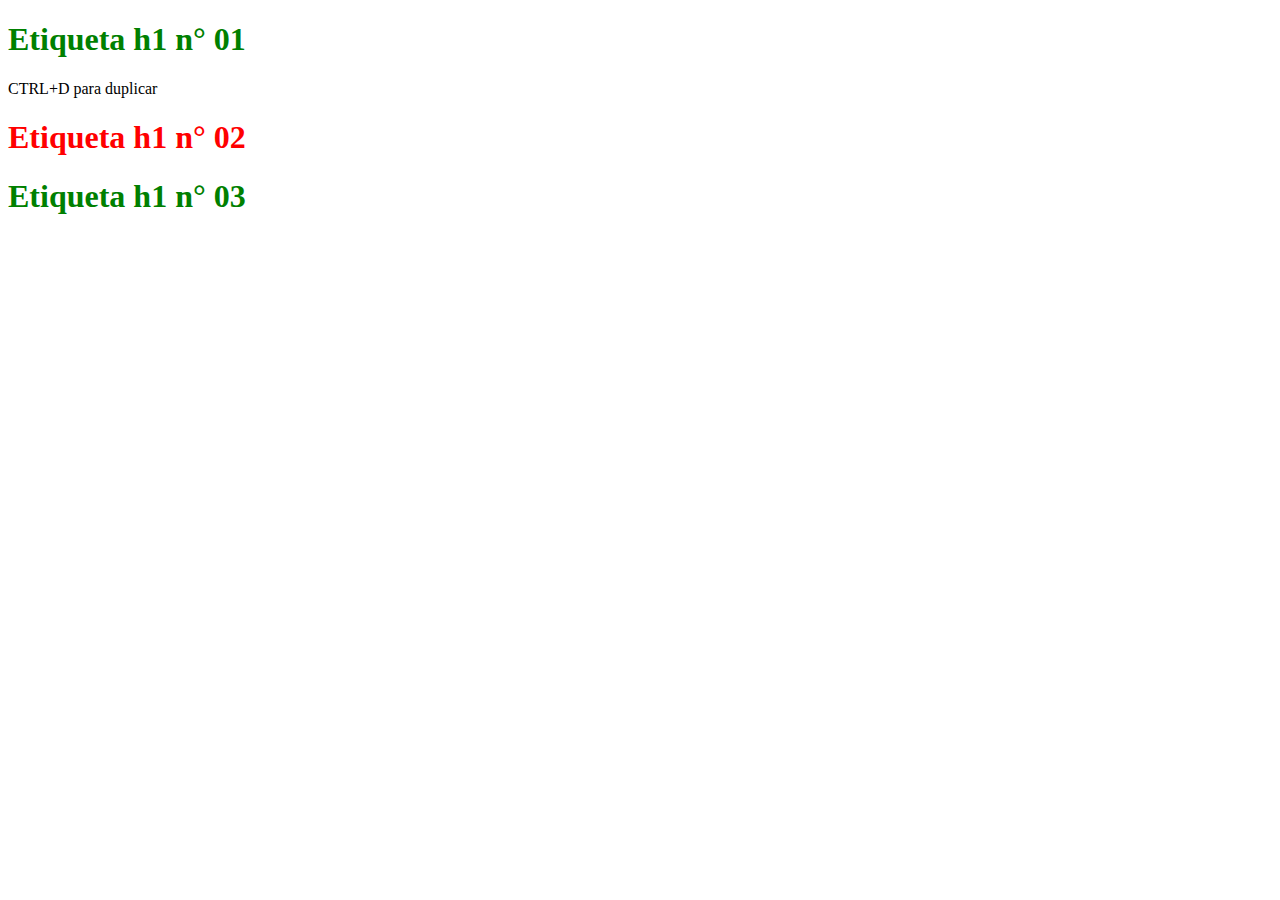
==== ejercicio1.html @ 158f2813 "Commit inicial el proyecto contiene informacion en HTML/JavaScript" ====
<!DOCTYPE html>
<html lang="en">
<head>
    <meta charset="UTF-8">
    <meta name="viewport" content="width=>, initial-scale=1.0">
    <meta http-equiv="X-UA-Compatible" content="ie=edge">
    <title>Document</title>

    <link rel="stylesheet" href="ejercicio1.css">
</head>
<body>
    <h1>Etiqueta h1 n° 01</h1> CTRL+D para duplicar
    <h1 class="texto-rojo">Etiqueta h1 n° 02</h1>
    <h1>Etiqueta h1 n° 03</h1>
</body>
</html>
---- ejercicio1.css ----
h1{
    color: green
}

.texto-rojo{
    color: red;
}
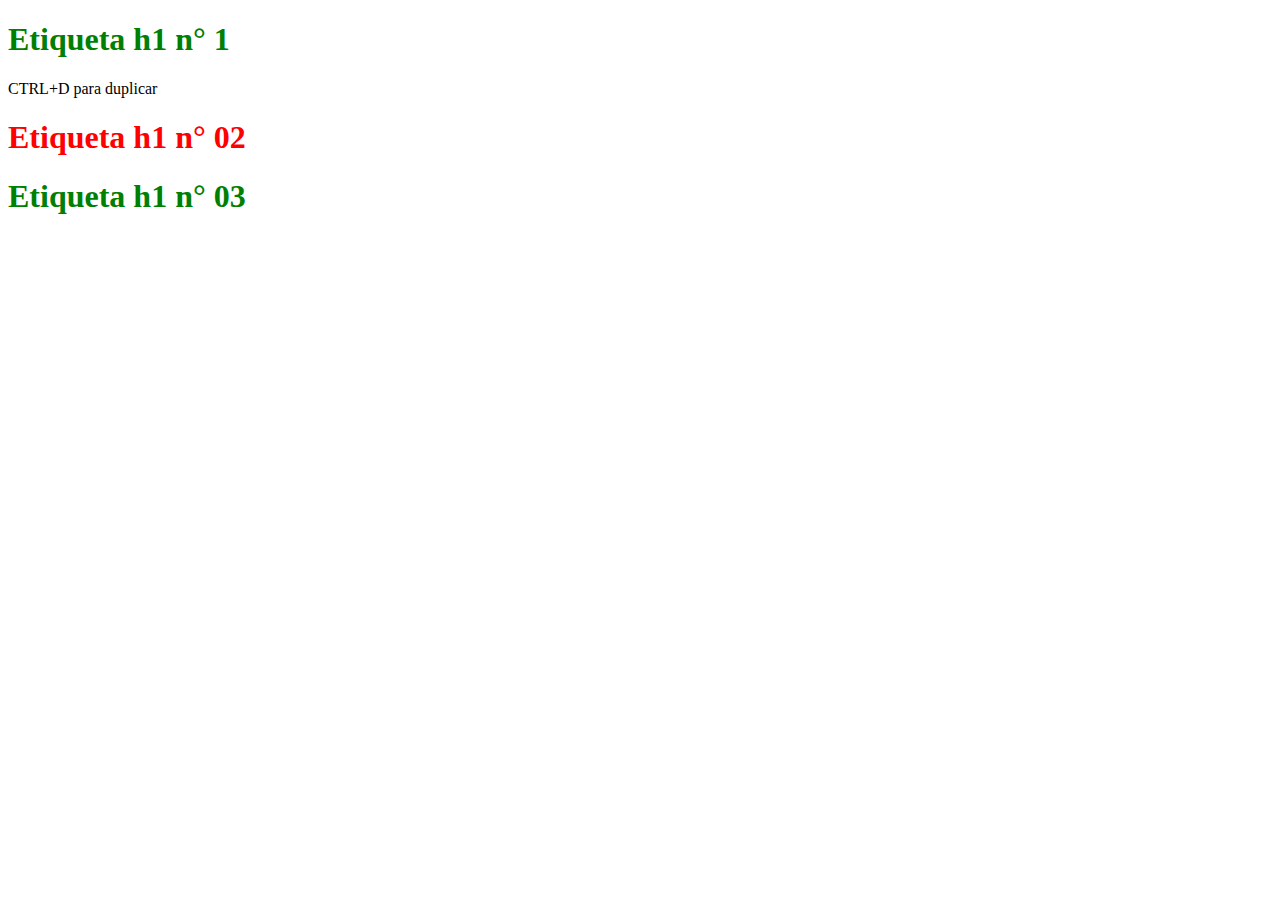
==== commit fccd259e: "Se actualizo un titulo de ejercicio1.HTML" ====
--- a/ejercicio1.html
+++ b/ejercicio1.html
@@ -9,7 +9,7 @@
     <link rel="stylesheet" href="ejercicio1.css">
 </head>
 <body>
-    <h1>Etiqueta h1 n° 01</h1> CTRL+D para duplicar
+    <h1>Etiqueta h1 n° 1</h1> CTRL+D para duplicar
     <h1 class="texto-rojo">Etiqueta h1 n° 02</h1>
     <h1>Etiqueta h1 n° 03</h1>
 </body>
